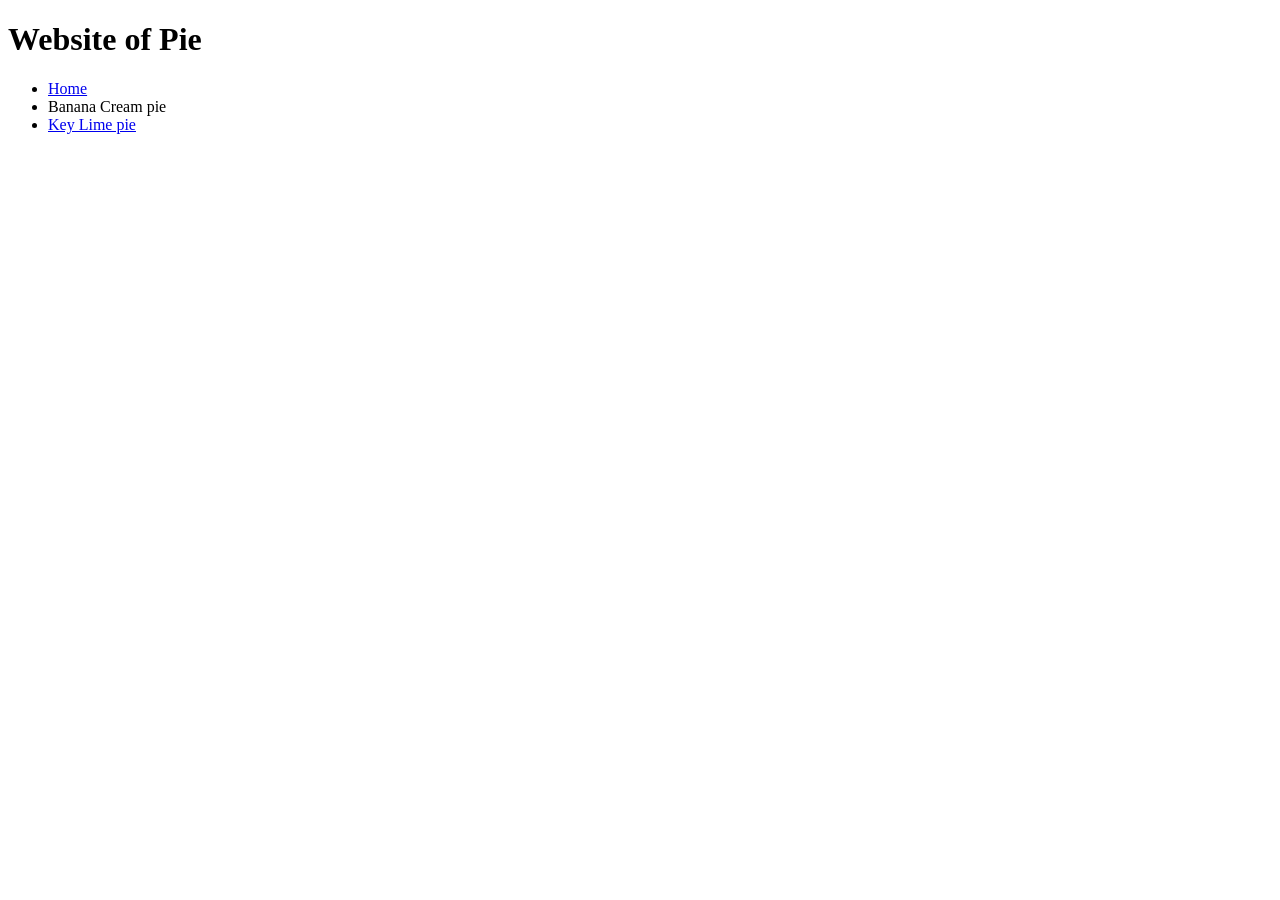
==== bananacream.html @ e0608581 "Update bananacream.html" ====
<!DOCTYPE html>
<html>

<head>
  <title>Banana Cream Pie</title>
</head>

<body>
  <h1>Website of Pie</h1>
  <ul>
    
      <li><a href="FWIndex.html">Home</a></li>
      <li>Banana Cream pie</li>
      <li><a href="keylime.html">Key Lime pie</a></li>
    
  </ul>
</body>







</html>
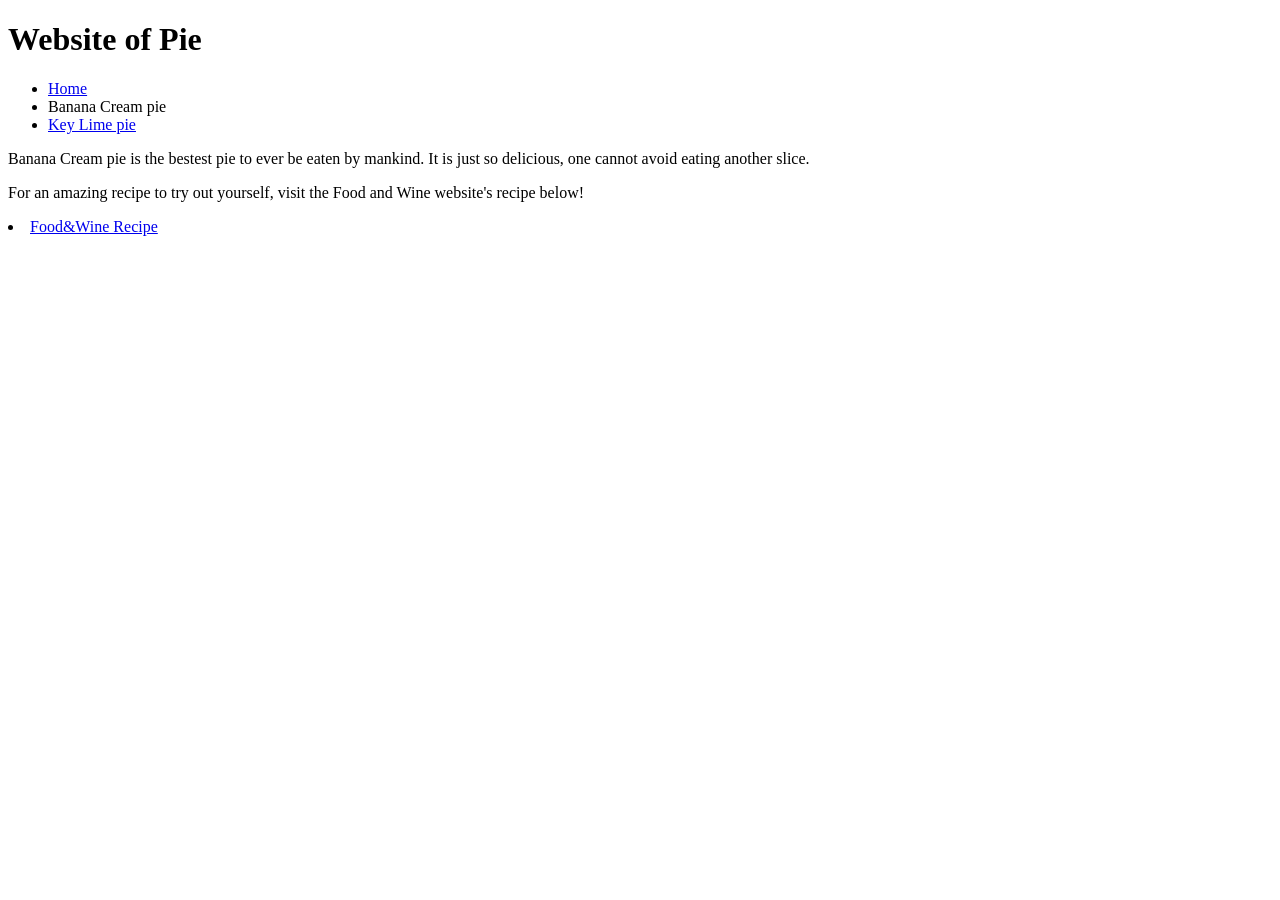
==== commit 69edf0fd: "Update bananacream.html" ====
--- a/bananacream.html
+++ b/bananacream.html
@@ -8,17 +8,23 @@
 <body>
   <h1>Website of Pie</h1>
   <ul>
-    
+
       <li><a href="FWIndex.html">Home</a></li>
       <li>Banana Cream pie</li>
       <li><a href="keylime.html">Key Lime pie</a></li>
-    
+
   </ul>
 </body>
 
-
-
-
+<p>
+  Banana Cream pie is the bestest pie to ever be eaten by mankind. It is just
+  so delicious, one cannot avoid eating another slice.
+</p>
+<p>
+  For an amazing recipe to try out yourself, visit the Food and Wine website's
+  recipe below!
+</p>
+<li><a href="https://www.foodandwine.com/recipes/banana-cream-pie">Food&Wine Recipe</li></a>
 
 
 
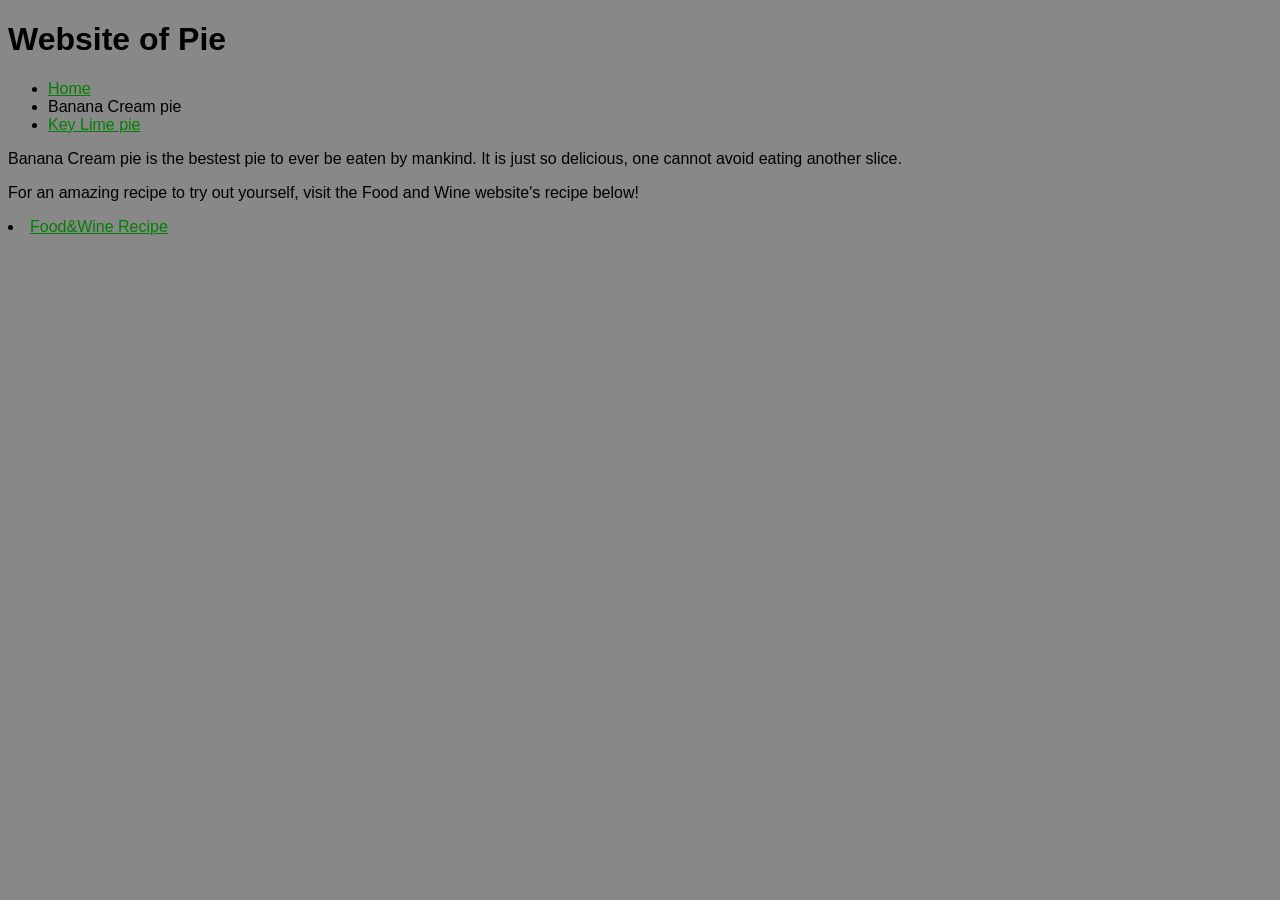
==== commit 1584cc0f: "Update bananacream.html" ====
--- a/bananacream.html
+++ b/bananacream.html
@@ -3,6 +3,7 @@
 
 <head>
   <title>Banana Cream Pie</title>
+  <link href="main.css" rel="stylesheet" type="text/css">
 </head>
 
 <body>
@@ -14,7 +15,7 @@
       <li><a href="keylime.html">Key Lime pie</a></li>
 
   </ul>
-</body>
+
 
 <p>
   Banana Cream pie is the bestest pie to ever be eaten by mankind. It is just
@@ -26,6 +27,7 @@
 </p>
 <li><a href="https://www.foodandwine.com/recipes/banana-cream-pie">Food&Wine Recipe</li></a>
 
-
+</body>
 
 </html>
+
--- a/main.css
+++ b/main.css
@@ -0,0 +1,7 @@
+body {
+  background:#888;
+  font-family: arial;
+}
+a {
+  color: green;
+}
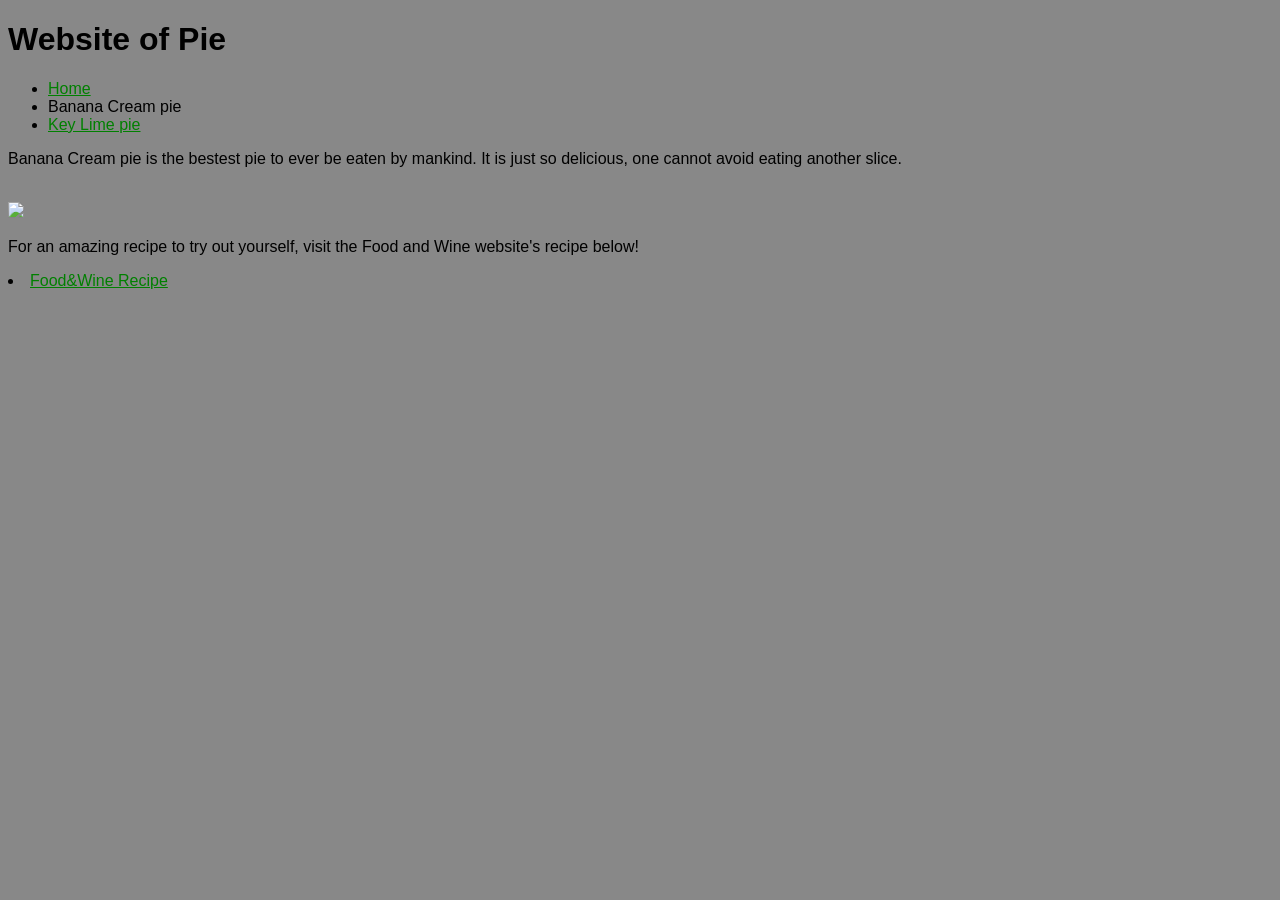
==== commit 2f0ade12: "Update bananacream.html" ====
--- a/bananacream.html
+++ b/bananacream.html
@@ -21,6 +21,7 @@
   Banana Cream pie is the bestest pie to ever be eaten by mankind. It is just
   so delicious, one cannot avoid eating another slice.
 </p>
+  <br /><img src="https://img.buzzfeed.com/video-api-prod/assets/f78b2d95fc904dfb908e21862da36534/YT_THUMB.jpg" />
 <p>
   For an amazing recipe to try out yourself, visit the Food and Wine website's
   recipe below!
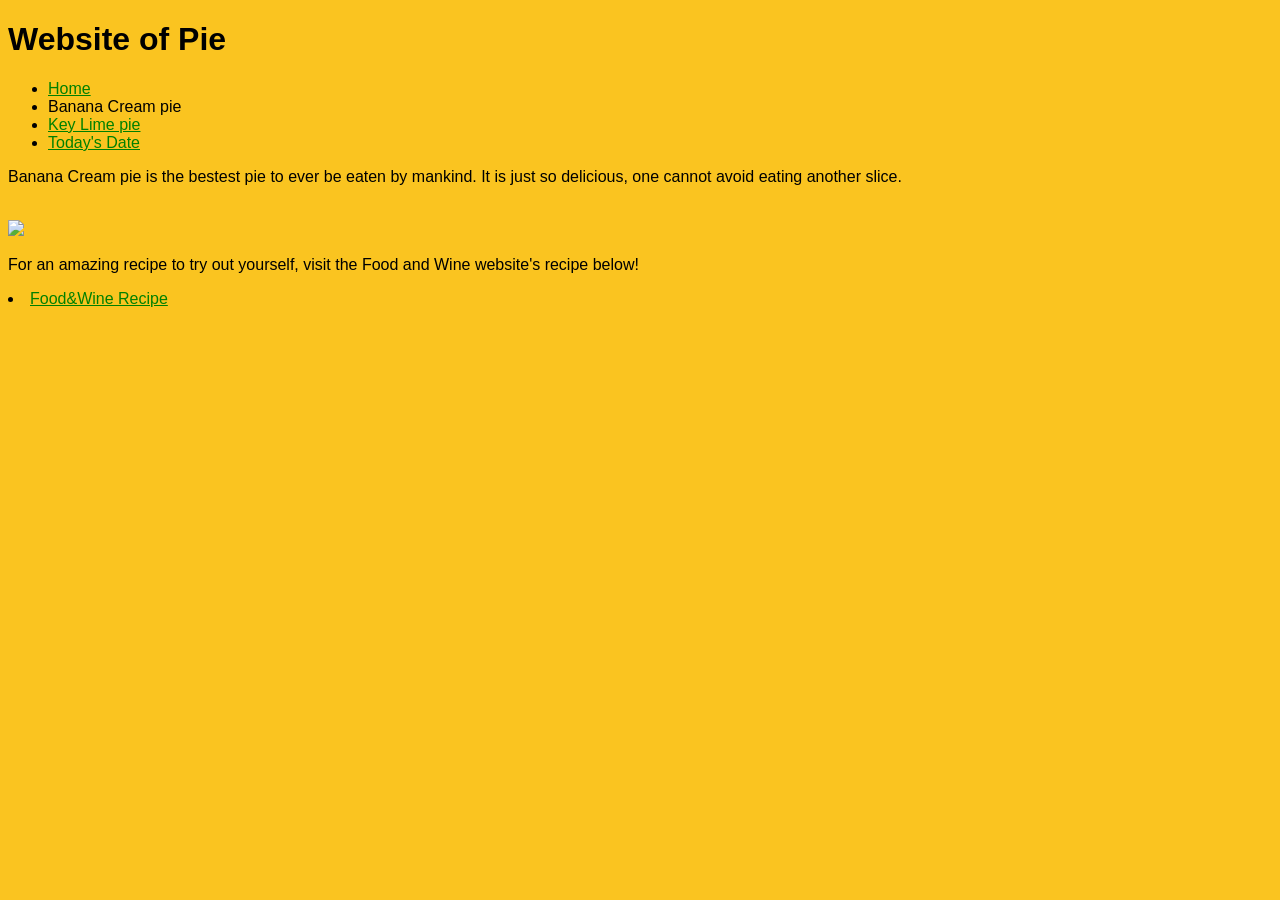
==== commit f4cea2d4: "Update bananacream.html" ====
--- a/bananacream.html
+++ b/bananacream.html
@@ -13,7 +13,7 @@
       <li><a href="FWIndex.html">Home</a></li>
       <li>Banana Cream pie</li>
       <li><a href="keylime.html">Key Lime pie</a></li>
-
+      <li><a href="date.html">Today's Date</a></li>
   </ul>
 
 
--- a/main.css
+++ b/main.css
@@ -1,5 +1,5 @@
 body {
-  background:#888;
+  background:#fac420;
   font-family: arial;
 }
 a {
